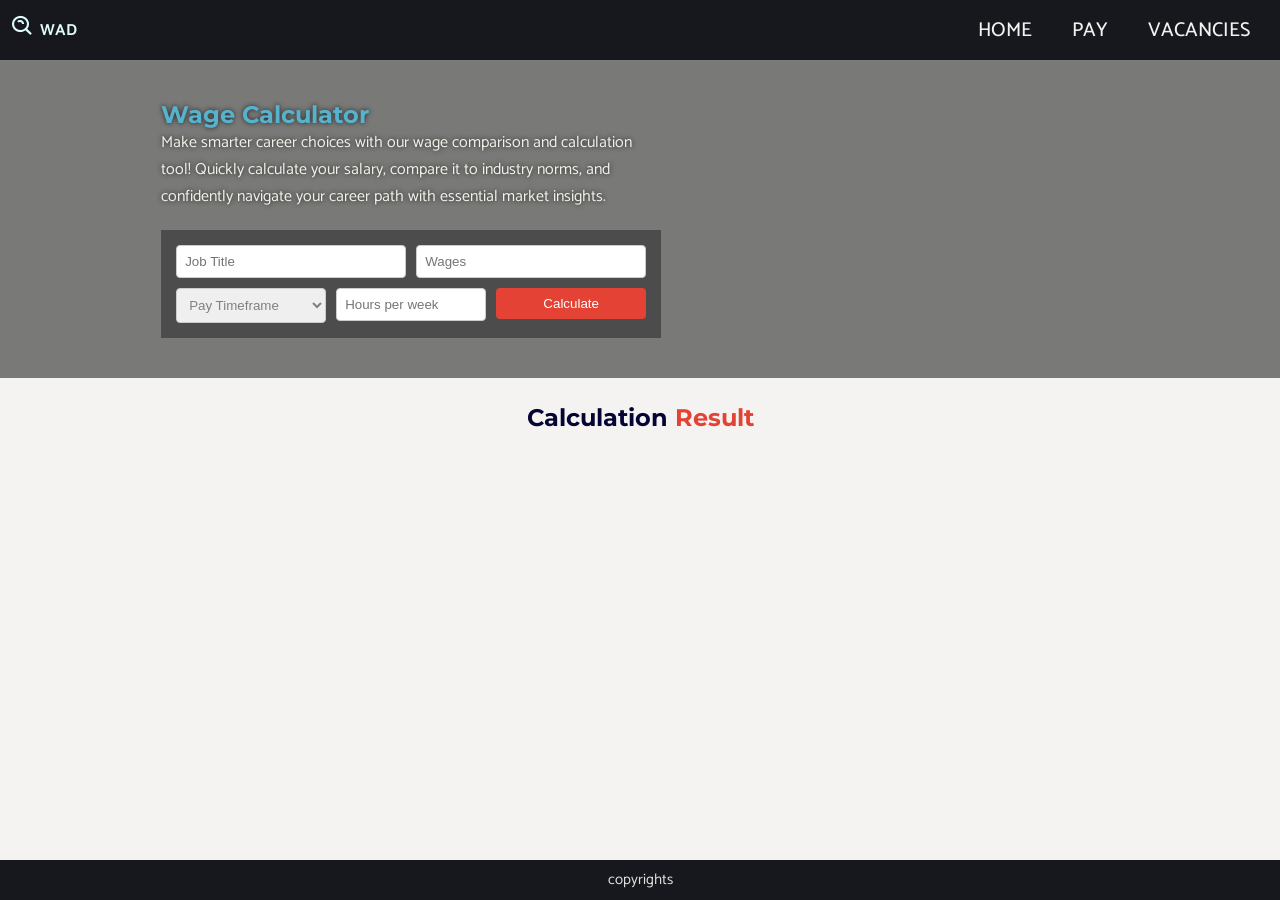
==== pay.html @ ab8ebf1c "Add files via upload" ====
<!DOCTYPE html>
<html lang="en">
    <head>
        <title> Wad: Job Hunt</title>
        <meta charset="UTF-8">
        <meta name="viewport" content="width=device-width, initial-scale=1">
        <link href="style.css" rel="stylesheet" type="text/css">
        <link rel="icon" type="image/x-icon" href="images/logob.png">
        <link rel="stylesheet" href="https://unpkg.com/boxicons@latest/css/boxicons.min.css">
        <link rel="preconnect" href="https://fonts.googleapis.com">
        <link rel="preconnect" href="https://fonts.gstatic.com" crossorigin>
        <link href="https://fonts.googleapis.com/css2?family=Catamaran:wght@100..900&family=Crimson+Text:ital,wght@0,700;1,600&family=Montserrat:ital,wght@0,800;1,800&display=swap" rel="stylesheet">
    </head>
<body>
    <header class="header" id="header">
        <div class="logo">
            <a href="index.html">
                <div class="tree">
                    <i class='bx bx-search-alt'></i>
                </div>
                <div>
                    <h4>WAD</h4>
                </div>
            </a>
        </div>
        <div class="hamburger">
            <div class="line">
                <i class="bx bx-menu bx-lg"></i>   
            </div>
            <div class="x">
                <i class='bx bx-x bx-lg'></i>
            </div>
        </div>
        <nav class="navbar">
            <ul>
                <li><a href="index.html">HOME</a></li>
                <li><a href="pay.html">PAY</a></li>
                <li><a href="vacancies.html">VACANCIES</a></li>
            </ul>
        </nav>
    </header>
    <script src="script.js"></script>
    <main id="pay">
        <div class="pay-container">
            <div class="bg-image">
                <div class="main-banner-con">
                    <div class="banner-text">
                        <h2> Wage Calculator </h2>
                        <p> Make smarter career choices with our wage comparison and calculation tool! Quickly calculate your salary, compare it to industry norms, and confidently navigate your career path with essential market insights.</p>
                    </div> 
                    <form id="wageForm">
                        <div class="form two-cols">
                            <div class="form-column">
                                <input type="text" id="searchInput" placeholder="Job Title" name="jobTitle" required>
                            </div>   
                            <div class="form-column">
                                <input type="number" id="wages" placeholder="Wages" name="wages" required>
                            </div>   
                        </div>
    
                        <div class="form three-cols">
                            <div class="form-column">
                                <select id="timeframe" name="timeframe" required>
                                    <option value="" disabled selected>Pay Timeframe</option>    
                                    <option value="year">Year</option>
                                    <option value="month">Month</option>
                                    <option value="week">Week</option>
                                    <option value="hour">Hour</option>
                                </select>
                            </div>
                            <div class="form-column">
                                <input type="number" id="hours" placeholder="Hours per week" name="hours" required>
                            </div> 
                            <div class="form-column">
                                <div class="button">
                                    <input type="button" value="Calculate" onclick="calculateWages()">
                                </div>
                            </div>
                        </div> 
                    </form>
                </div>
            </div>
            <div class="container">
                    <h2> Calculation <span class='highlight'> Result </span> </h2>
                    <ul id="resultsList"></ul>
            </div>
        </div>
        
    </main>
    <footer>
        <p>copyrights</p>
    </footer>   
   
</body>
</html>
---- style.css ----
* {
    margin: 0;
    padding: 0;
    box-sizing: border-box;
    text-decoration: none;
    list-style: none;
}

:root {
    --box-shadow: rgba(0, 0, 0, 0.15) 0px 15px 25px, rgba(0, 0, 0, 0.05) 0px 5px 10px;
    --border: 1px solid #c2c2c2;
    --border-radius: 5px;
}

.logo {
    display: flex;
    align-items: center;
}

.logo a {
    text-decoration: none;
    color: #e0fbfc;
    display: flex;
    align-items: center;
}

.logo h4 {
    margin-left: 5px;
    color: #e0fbfc;
}

h1 {
    font-size: 120px;
    font-family: "Catamaran", sans-serif;
    font-optical-sizing: auto;
    margin-bottom: -40px;
}

h2 {
    font-family: "Montserrat", sans-serif;
    font-optical-sizing: auto;
}

h3 {
    font-family: "Catamaran", sans-serif;
    font-optical-sizing: auto;
    font-weight: 700;
    font-style: normal;
}

a {
    text-decoration: none;
    color: #f2f2f2;
}

ul {
    text-decoration: none;
    list-style: none;
}

/**/
html {
    scroll-behavior: smooth;
}

body {
    background: #f4f3f1;
    color: #050533;
    font-family: "Catamaran", serif;
}

footer {
    background-color: #17181d;
    color: #e0e1dd;
    bottom: 0;
    width: 100%;
    height: 40px;
    text-align: center;
    line-height: 40px;
}

footer p {
    font-size: 15px;
}

/**Header **/

header {
    position: relative;
    display: flex;
    align-items: center;
    justify-content: space-between;
    top: 0;
    left: 0;
    right: 0;
    margin: 0;
    z-index: 1000;
    padding-left: 10px;
    padding-right: 10px;
    width: 100%;
    height: 60px;
    background-color: #17181d;
    color: #f2f2f2;
}

.tree {
    font-size: 25px;
}
/* Hamburger menu */
.hamburger {
    display: none;
}

.line,
.x {
    display: none;
}

.line.active,
.x.active {
    display: block;
}

.line {
    display: block;
}

.hamburger.is-active .line {
    display: none;
}

.hamburger.is-active .x {
    display: block;
}

.navbar ul {
    display: flex;
}

.navbar.active {
    height: auto;
}

.navbar.active ul {
    opacity: 1;
}

.navbar ul li a {
    display: block;
    color: #f2f2f2;
    font-weight: 500;
    font-size: 20px;
    transition: all .4s ease;
    padding: 5px 0px;
    margin: 0 20px;
}

.navbar ul li a:hover {
    color: #bcd4dc;
    transform: scale(1.1);
}

/*Banner image*/

.bg-image {
    background-image: url(https://images.unsplash.com/photo-1487611459768-bd414656ea10?q=80&w=2070&auto=format&fit=crop&ixlib=rb-4.0.3&ixid=M3wxMjA3fDB8MHxwaG90by1wYWdlfHx8fGVufDB8fHx8fA%3D%3D);
    background-position: center;
    background-repeat: no-repeat;
    position: relative;
    background-size: cover;
    width: 100%;
    height: auto;
    padding: 20px 10px;
}

/*Overlay banner image*/
.bg-image::before {
    content: "";
    position: absolute;
    top: 0;
    left: 0;
    right: 0;
    bottom: 0;
    background: rgba(0, 0, 0, 0.5);
}

/*Index*/

.button a {
    width: 100px;
    padding: 5px;
    display: block;
    margin: auto;
    text-align: center;
    background-color: #e34234;
    border: var(--border);
    color: white;
    border: none;
    border-radius: 20px;
    transition: background-color 0.3s;
}

.button a:hover {
    background-color: #e02818;
}

#index .bg-image {
    height: calc(100vh - 60px);
}

.banner-con {
    position: relative;
    display: flex;
    flex-direction: column;
    align-items: center;
    text-align: center;
    justify-content: center;
    height: 100%;
}

.banner-con h1 {
    color: #e0fbfc;
}

.banner-search {
    display: flex;
    justify-content: center;
    padding: 20px;
    width: 700px;
    align-items: baseline;
}

.banner-search input[type="text"] {
    font-size: 17px;
    padding: 10px 15px;
    width: 50%;
    border: 1px solid #ccc;
    border-radius: 5px 0 0 5px;
    outline: none;
    height: 100%;
}

.banner-search button {
    font-size: 17px;
    padding: 10px 15px;
    width: 20%;
    background-color: #e34234;
    color: white;
    border: none;
    cursor: pointer;
    border-radius: 0 5px 5px 0;
    transition: background-color 0.3s;
    height: 100%;
}

#searchButton:hover {
    background-color: #e02818;
}

.container {
    position: relative;
    width: 85%;
    margin: auto;
    padding: 10px 10% 30px;
    text-align: center;
}

.container h2 {
    margin: 15px 0;
}

.features {
    margin: auto;
    display: flex;
    flex-wrap: wrap;
    gap: 20px;
    justify-content: center;
}
/* For every div in features add style*/
.features>div {
    display: flex;
    flex-direction: column;
    text-align: left;
    background-color: #f2f2f2;
    margin: auto;
    width: 450px;
    height: auto;
    border-radius: var(--border-radius);
    box-shadow: var(--box-shadow);
}

.features>div h3,
.features>div p {
    margin: 2px 15px;
}

.features>div a {
    margin: 15px auto;
}

.features img {
    border-radius: 5px 5px 0px 0px;
    width: 100%;
    height: 250px;
    object-fit: cover;
    margin-bottom: 8px;
}

/*Pay*/

#pay .bg-image {
    background-image: url(https://images.unsplash.com/photo-1487611459768-bd414656ea10?q=80&w=2070&auto=format&fit=crop&ixlib=rb-4.0.3&ixid=M3wxMjA3fDB8MHxwaG90by1wYWdlfHx8fGVufDB8fHx8fA%3D%3D);
}

.margin {
    margin-left: 30px;
}

.pay-container {
    position: relative;
    width: 100%;
    min-height: calc(100vh - 100px);
}

.main-banner-con {
    position: relative;
    padding: 20px 12%;
    align-items: center;
    justify-content: space-between;
    display: flex;
    flex-wrap: wrap;
    gap: 20px;
    height: 100%;
}

.banner-text {
    color: #f2f1e8;
    max-width: 480px;
    text-shadow: 0px 0px 5px rgb(34, 34, 34);
}

.banner-text h2 {
    color: #57b3cd;
}

.form {
    display: flex;
    flex-wrap: wrap;
    margin-bottom: 5px;
}

.form-column {
    padding: 0 5px;
    box-sizing: border-box;
}

#wageForm {
    background-color: rgba(32, 32, 32, 0.5);
    padding: 10px;
    width: 500px;
}

#wageForm select:invalid {
    color: gray;
}

.one-cols .form-column {
    flex: 0 0 100%
}

.two-cols .form-column {
    flex: 0 0 50%;
}

.three-cols .form-column {
    flex: 0 0 33.333%;
}

input[type="text"],
input[type="number"],
select {
    width: 100%;
    padding: 8px;
    margin-top: 5px;
    border-radius: 4px;
    border: 1px solid #ccc;
}

.button input {
    width: 100%;
    padding: 8px;
    margin-top: 5px;
    border: none;
    border-radius: 4px;
    background-color: #e34234;
    transition: background-color 0.3s;
    color: white;
}

.button input:hover {
    background-color: #e02818;
}

.pay-result-con {
    width: 100%;
    display: flex;
    flex-direction: column;
    align-items: center;
}

#resultsList {
    width: 100%;
    height: auto;
    display: block;
    gap: 20px;
}

#resultsList>li {
    width: 100%;
    height: auto;
    align-items: center;
    justify-content: space-between;
    text-align: left;
    border: none;
    border-bottom: 1px solid #0d698b;
    margin-bottom: 10px;
}

#resultsList>li .pay-result-title {
    background-color: #0d698b;
    color: #f2f2f2;
}

#resultsList>li .wages-result {
    background-color: #d7e4e8;
}

.pay-result-title {
    width: 100%;
    padding: 10px 20px;
    display: flex;
    flex-direction: column;
}

.wages-result {
    width: 100%;
    display: grid;
    grid-template-columns: repeat(4, 1fr);
    gap: 10px;
    padding: 10px 0;
}

.wages-result>div {
    position: relative;
    text-align: center;
}

.wages-result>div:not(:last-child) {
    border-right: 1px solid #aeaeae;
}

/*Media Size*/

@media (max-width:1620px) {
    #index .container {
        width: 100%;
    }
}

@media (max-width:1220px) {
    .features>div {
        width: 600px;
    }
}

@media (max-width:930px) {
    #wageForm1 {
        width: 100%;
    }

    .banner-search {
        width: 100%;
    }
}

@media (max-width: 768px) {
    .container {
        width: 90%;
        padding: 15px;
    }

    h1 {
        font-size: 90px;
    }
}

@media (max-width:650px) {
    .container {
        width: 100%;
    }

    .main-banner-con {
        padding: 15px;
    }

    .hamburger {
        display: flex;
        cursor: pointer;
        transition: transform 0.3s ease-in-out;
    }

    .header.active .hamburger {
        transform: rotate(90deg);
    }

    .navbar {
        height: 0;
        position: absolute;
        top: 60px;
        left: 0;
        right: 0;
        width: 100%;
        max-height: 0;
        transition: max-height 0.3s ease-in-out, opacity 0.3s ease-in-out;
        overflow: hidden;
        background-color: #17181d;
        visibility: hidden;
        opacity: 0;
    }

    .navbar.active {
        max-height: 500px;
        ;
        opacity: 1;
        visibility: visible;
    }

    .header.active::before {
        content: "";
        position: absolute;
        top: 0;
        left: 0;
        right: 0;
        bottom: 0;
        background-color: #17181d;
        z-index: -1;
    }

    .navbar.active ul {
        opacity: 1;
    }

    .navbar ul {
        display: block;
        margin: 5px auto;
        text-align: center;
        transition: opacity 0.4s;
        opacity: 0;
    }

    .navbar li {
        padding: 10px;
        margin: 10px;
    }
}

.col_symbol {
    float: right;
}

.hidden {
    display: none;
}

.result_header {
    display: flex;
    justify-content: space-between;
    gap: 20px;
    align-items: center;
    padding: 10px 20px;
    cursor: pointer;
    text-align: left;
    transition: background-color 0.3s ease;
    background-color: #d7e4e8;
}

.result_header:hover {
    background-color: #0d698b;
    color: #f2f2f2;
}

.result_content {
    background-color: #d7e4e8;
    padding: 10px 20px;
}

.result_div {
    text-align: left;
}

.result_div p {
    margin-bottom: 8px;
}

.result_div a {
    width: 150px;
    display: block;
    margin: 0 auto;
    text-align: center;
    margin-bottom: 8px;
    padding: 5px;
    background-color: #e34234;
    border: var(--border);
    color: white;
    border: none;
    border-radius: 20px;
    transition: background-color 0.3s;
}

.result_div a:hover {
    background-color: #e02818;
}

#result {
    height: auto;
    border-bottom: 1px solid #0d698b;
}

#searchForm {
    background-color: rgba(32, 32, 32, 0.5);
    padding: 10px;
    width: 500px;
}

.highlight {
    color: #e34234;
}

#soc_div {
    margin: 20px 0;
    padding: 10px 20px;
    border: var(--border);
    border-radius: var(--border-radius);
}

.space-between {
    display: flex;
    flex-wrap: wrap;
    justify-content: space-between;
    flex-direction: row;
    gap: 100px;
}

.space-between>div {
    display: flex;
    gap: 5px;
}

.jobDiv2>li {
    padding-left: 20px;
}
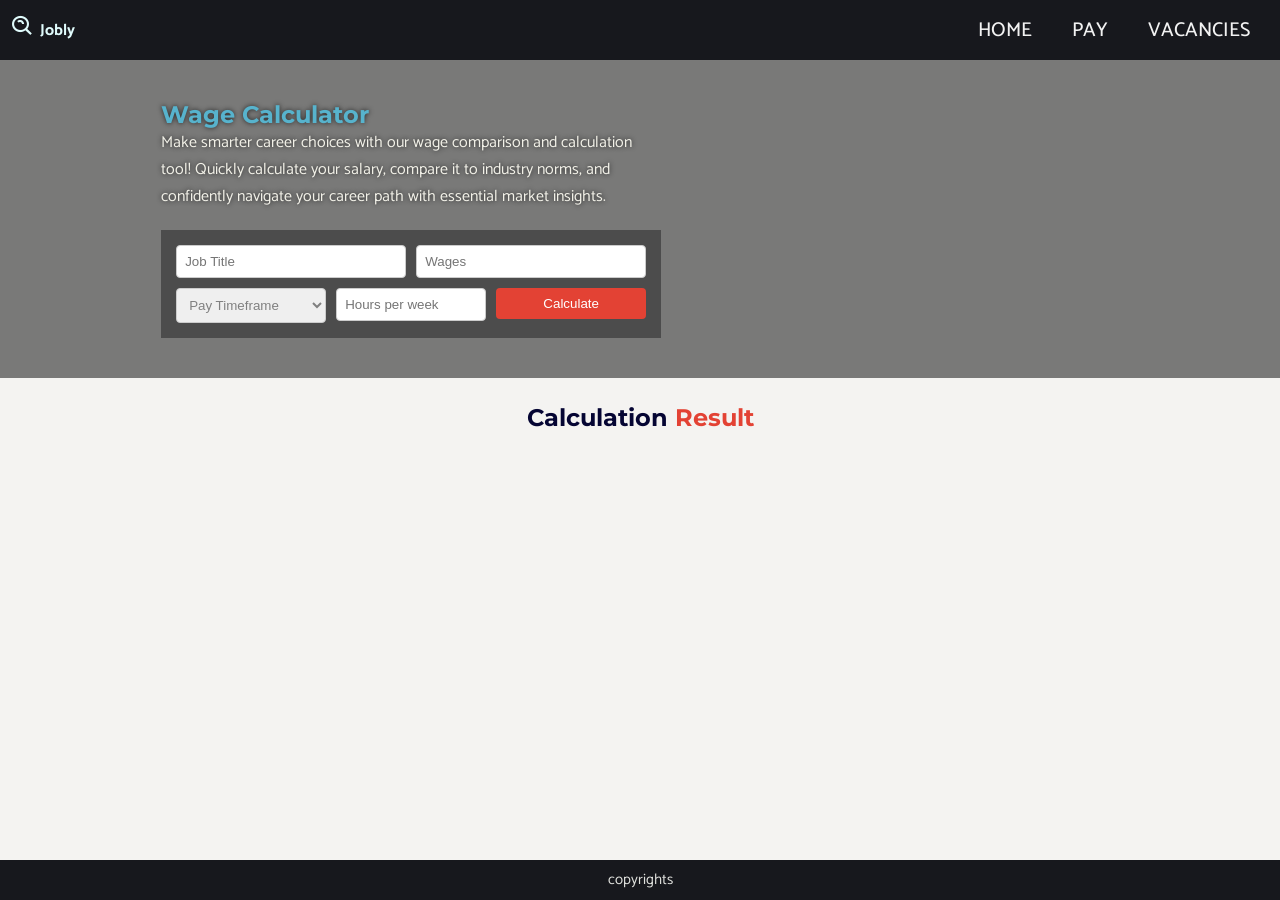
==== commit 1d969852: "Change page title and update HTML structure Updated the title from 'Wad: Job Hunt' to 'Jobly: Job Hu" ====
--- a/pay.html
+++ b/pay.html
@@ -1,7 +1,7 @@
 <!DOCTYPE html>
 <html lang="en">
     <head>
-        <title> Wad: Job Hunt</title>
+        <title> Jobly: Job Hunt</title>
         <meta charset="UTF-8">
         <meta name="viewport" content="width=device-width, initial-scale=1">
         <link href="style.css" rel="stylesheet" type="text/css">
@@ -19,7 +19,7 @@
                     <i class='bx bx-search-alt'></i>
                 </div>
                 <div>
-                    <h4>WAD</h4>
+                    <h4>Jobly</h4>
                 </div>
             </a>
         </div>
